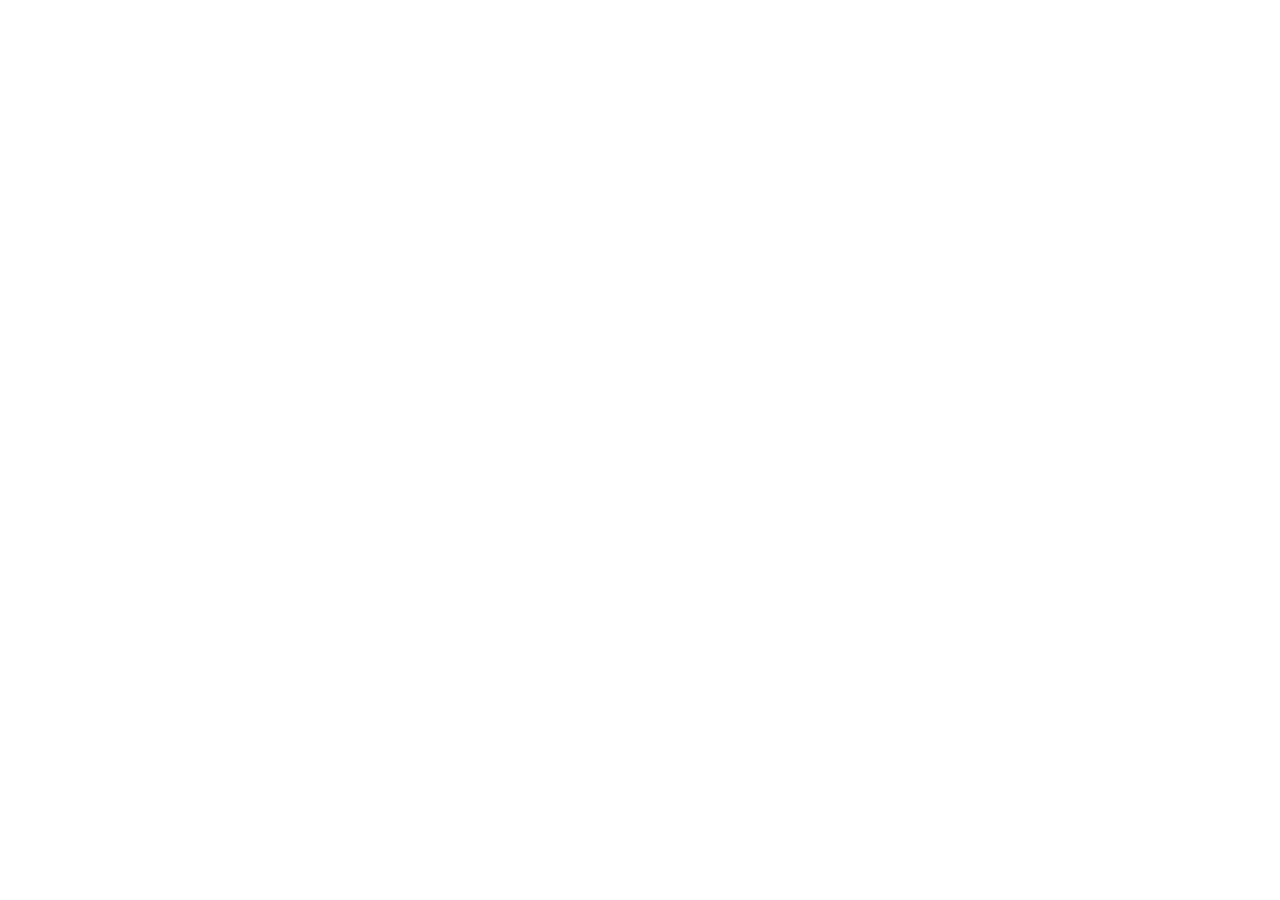
==== BuildQuizApp/index.html @ 50b9463f "New tasks" ====
<!DOCTYPE html>
<html lang="en">

<head>
    <meta charset="UTF-8">
    <meta name="viewport" content="width=device-width, initial-scale=1.0">
    <title>Weather App</title>
    <link rel="stylesheet" href="style.css">
</head>

<body>



</body>

</html>
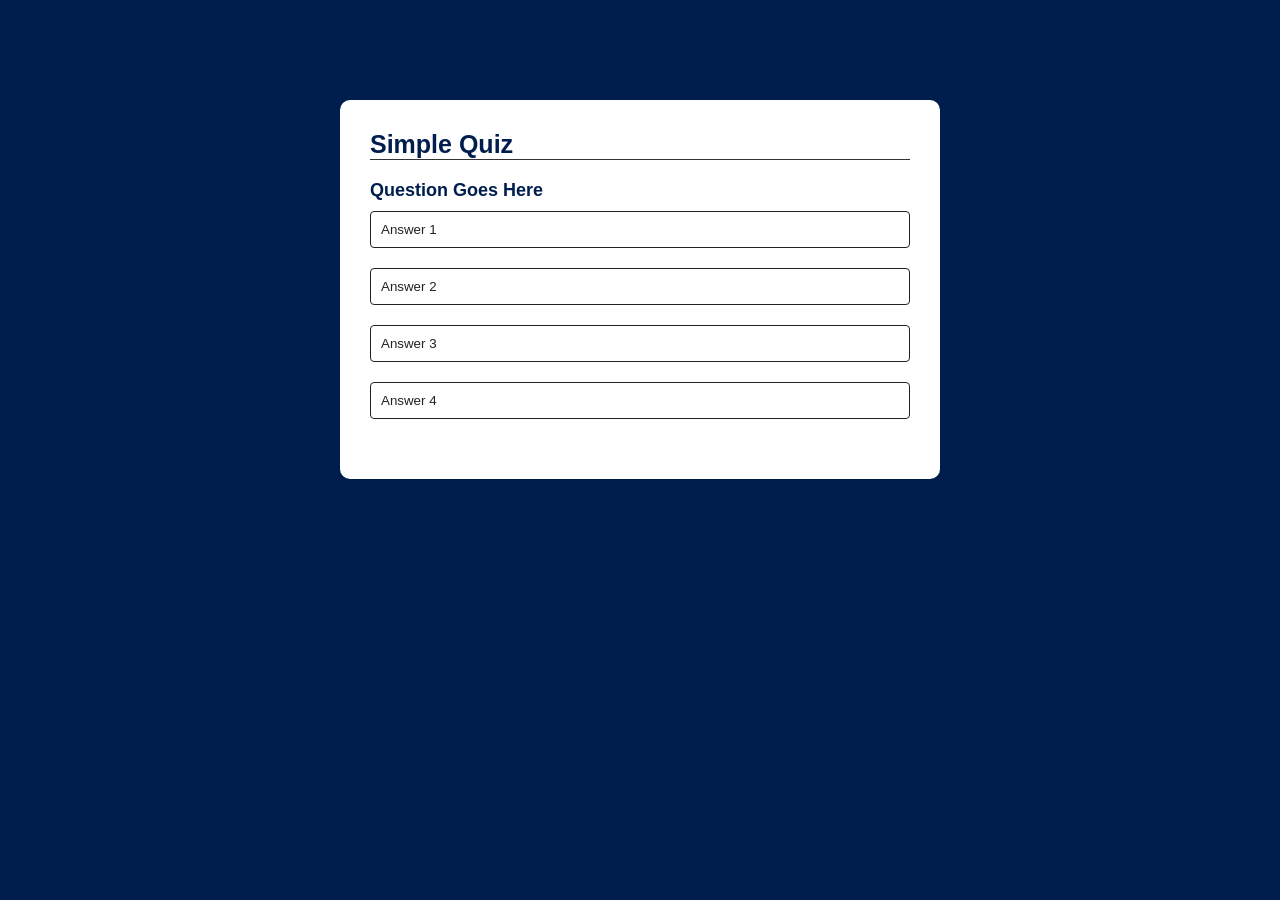
==== commit 632429fe: "updated" ====
--- a/BuildQuizApp/index.html
+++ b/BuildQuizApp/index.html
@@ -4,13 +4,34 @@
 <head>
     <meta charset="UTF-8">
     <meta name="viewport" content="width=device-width, initial-scale=1.0">
-    <title>Weather App</title>
+    <title>Quiz  App</title>
     <link rel="stylesheet" href="style.css">
 </head>
 
 <body>
+    <div class="app">
+<h1>
+    Simple Quiz
+</h1>
+<div class="quiz">
+    <h2 class="question">
+        Question Goes Here
+    </h2>
+    <div id="answer-buttons">
+        <button class="btn"> Answer 1</button>
+        <button class="btn"> Answer 2</button>
+        <button class="btn"> Answer 3</button>
+        <button class="btn"> Answer 4</button>
+    </div>
+</div>
+<button id="next-btn">
+    Next
+</button>
+    </div>
 
-
+<script src="script.js">
+    
+</script>
 
 </body>
 
--- a/BuildQuizApp/style.css
+++ b/BuildQuizApp/style.css
@@ -0,0 +1,62 @@
+*{
+    margin: 0;
+    padding: 0;
+    font-family:sans-serif;
+    box-sizing: border-box;
+}
+body{
+    background-color: #001e4d;
+
+}
+.app{
+    background: #fff;
+    width: 90%;
+    max-width: 600px;
+    margin: 100px auto 0;
+    border-radius: 10px;
+    padding: 30px;
+} 
+.quiz{
+padding: 20px 0;
+}
+.quiz h2{
+    font-size: 18px;
+    color: #001e4d;
+    font-weight: 600;
+}
+
+.app h1{
+    font-size: 25px;
+    color: #001e4d;
+    font-weight: 600;
+    border-bottom: 1px solid #333;
+}
+.btn{
+    background: #fff;
+    color: #222;
+    font-weight: 500;
+    width: 100%;
+    border: 1px solid #222;
+    padding: 10px;
+    margin: 10px  0;
+    text-align: left;
+    border-radius: 4px;
+    cursor: pointer;
+}
+.btn:hover{
+    background: #222;
+    color: #fff;
+}
+#next-btn{
+    background: #001e4d;
+    color: #fff;
+    font-weight: 500;
+    width: 150px;
+    border: 0;
+    padding: 10px;
+    margin: 20px auto 0;
+    border-radius: 4px;
+    cursor: pointer;
+    display: block;
+    display: none;
+}
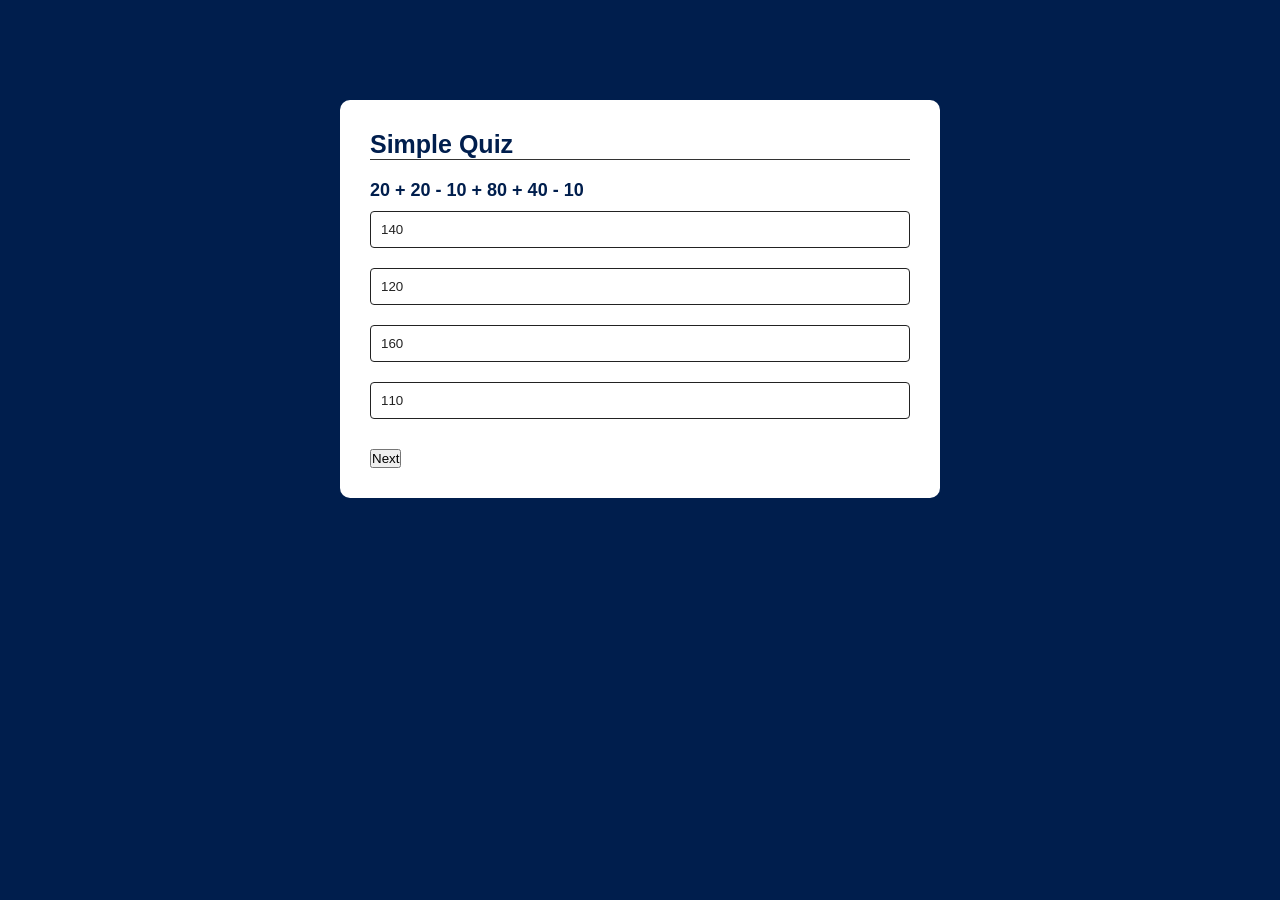
==== commit f42dac8f: "finished_quiz app" ====
--- a/BuildQuizApp/index.html
+++ b/BuildQuizApp/index.html
@@ -4,38 +4,23 @@
 <head>
     <meta charset="UTF-8">
     <meta name="viewport" content="width=device-width, initial-scale=1.0">
-    <title>Quiz  App</title>
+    <title>Quiz App</title>
     <link rel="stylesheet" href="style.css">
 </head>
 
 <body>
     <div class="app">
-<h1>
-    Simple Quiz
-</h1>
-<div class="quiz">
-    <h2 class="question">
-        Question Goes Here
-    </h2>
-    <div id="answer-buttons">
-        <button class="btn"> Answer 1</button>
-        <button class="btn"> Answer 2</button>
-        <button class="btn"> Answer 3</button>
-        <button class="btn"> Answer 4</button>
-    </div>
-</div>
-<button id="next-btn">
-    Next
-</button>
+        <h1>Simple Quiz</h1>
+        <div class="quiz">
+            <h2 class="question">Question Goes Here</h2>
+            <div id="answer-buttons">
+               
+            </div>
+        </div>
+        <button id="next-btn">Next</button>
     </div>
 
-<script src="script.js">
-    
-</script>
-
+    <script src="script.js"></script>
 </body>
 
 </html>
-
-
-
--- a/BuildQuizApp/style.css
+++ b/BuildQuizApp/style.css
@@ -46,17 +46,4 @@
 .btn:hover{
     background: #222;
     color: #fff;
-}
-#next-btn{
-    background: #001e4d;
-    color: #fff;
-    font-weight: 500;
-    width: 150px;
-    border: 0;
-    padding: 10px;
-    margin: 20px auto 0;
-    border-radius: 4px;
-    cursor: pointer;
-    display: block;
-    display: none;
 }
